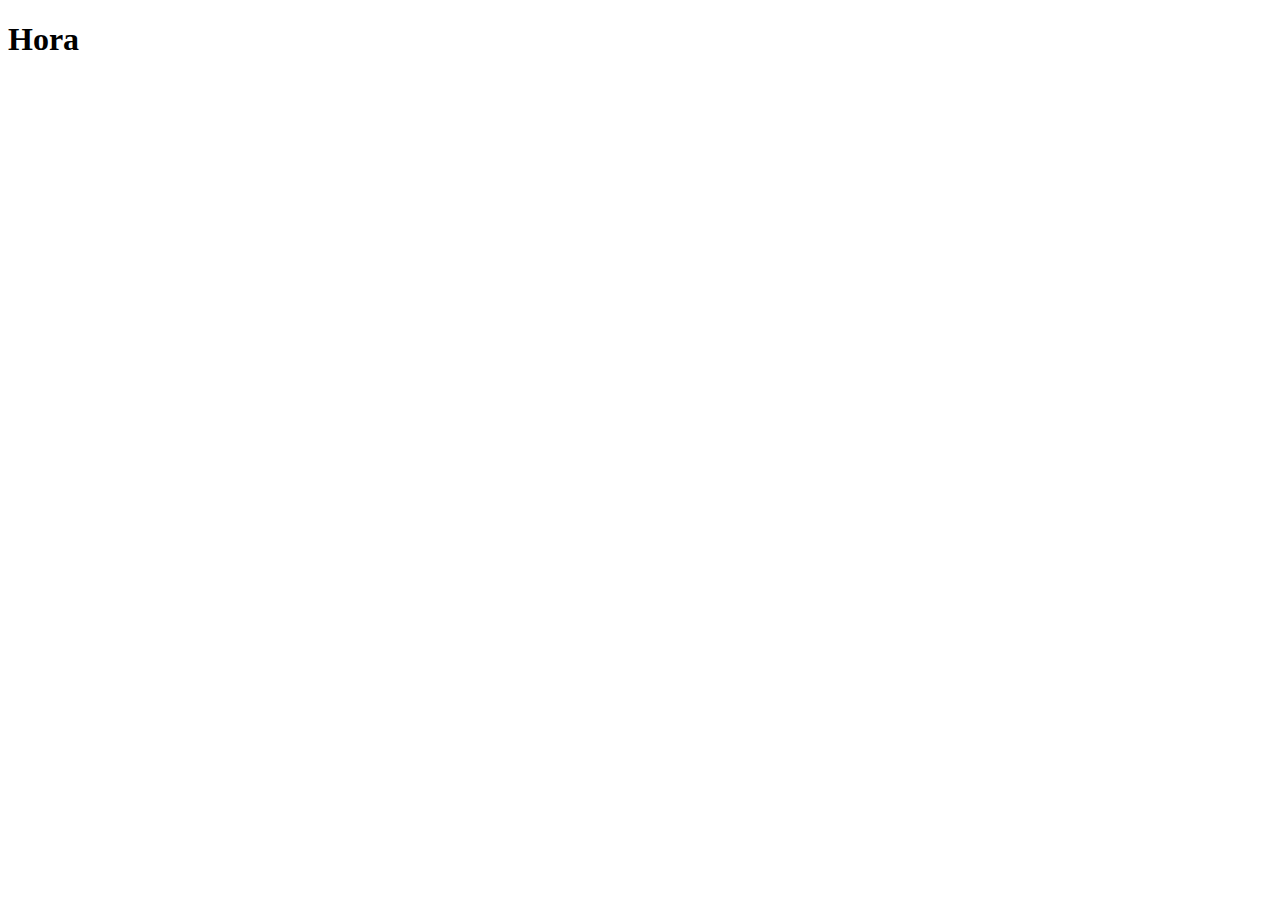
==== Modulo D/exercicio  hora atual/Index.html @ 02f186bd "Update Index.html" ====
<!DOCTYPE html>
<html lang="en">
<head>
    <meta charset="UTF-8">
    <meta http-equiv="X-UA-Compatible" content="IE=edge">
    <meta name="viewport" content="width=device-width, initial-scale=1.0">
    <title>Hora atual</title>
    <link rel="stylesheet" href="index.css">
</head>
<body>
    <header>
        <h1>Hora</h1>
    </header>
    <main>

    </main>
</body>
</html>
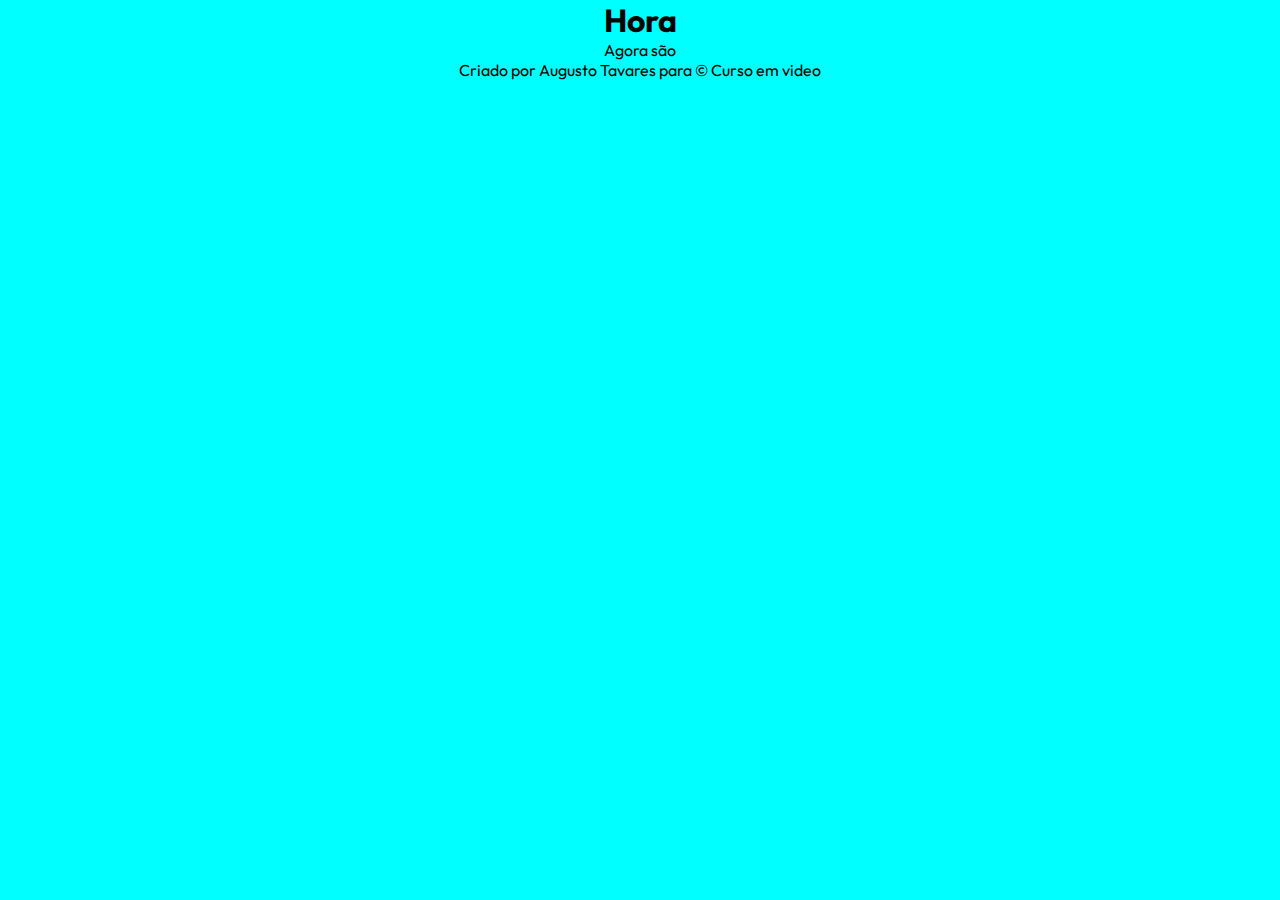
==== commit 28bb0595: "update html" ====
--- a/Modulo D/exercicio  hora atual/Index.html
+++ b/Modulo D/exercicio  hora atual/Index.html
@@ -12,7 +12,12 @@
         <h1>Hora</h1>
     </header>
     <main>
-
+        <div id="hora">
+            <p>Agora são</p>
+        </div>
     </main>
+    <footer>
+        <p>Criado por Augusto Tavares para &copy; Curso em video</p>
+    </footer>
 </body>
 </html>--- a/Modulo D/exercicio  hora atual/index.css
+++ b/Modulo D/exercicio  hora atual/index.css
@@ -0,0 +1,15 @@
+@charset "UTF-8";
+@import url('https://fonts.googleapis.com/css2?family=Outfit:wght@100;200;300;400;500;600;700;800;900&display=swap');
+
+*{
+    margin: 0;
+    padding: 0;
+    font-family: 'Outfit', arial, sans-serif;
+}
+body{
+    text-align: center;
+    background-color: aqua;
+}
+.hora{
+    
+}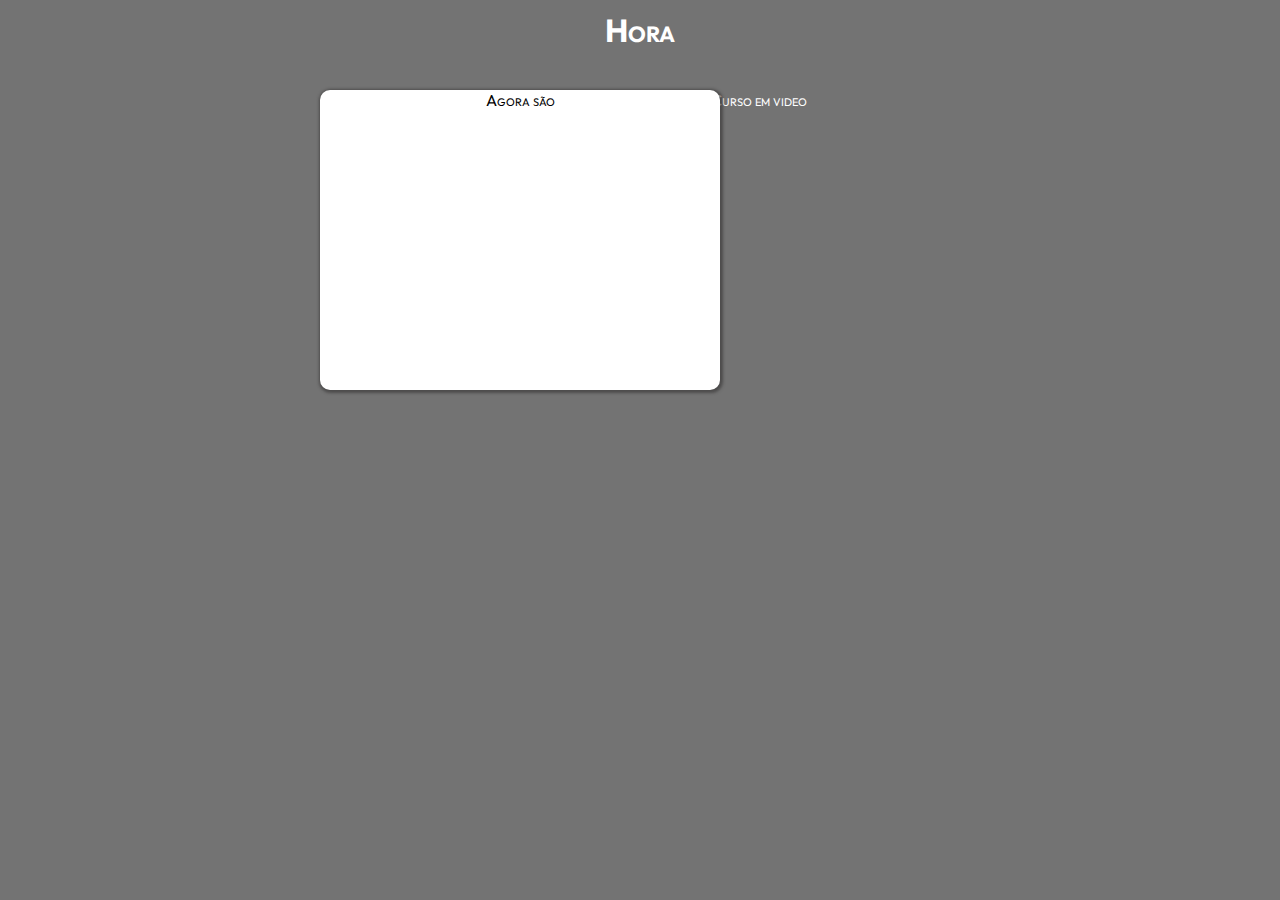
==== commit 25034122: "update css" ====
--- a/Modulo D/exercicio  hora atual/Index.html
+++ b/Modulo D/exercicio  hora atual/Index.html
@@ -12,8 +12,10 @@
         <h1>Hora</h1>
     </header>
     <main>
-        <div id="hora">
-            <p>Agora são</p>
+        <div class="conteiner">
+            <div id="conteudo">
+                <p>Agora são</p>
+            </div>
         </div>
     </main>
     <footer>
--- a/Modulo D/exercicio  hora atual/index.css
+++ b/Modulo D/exercicio  hora atual/index.css
@@ -5,11 +5,29 @@
     margin: 0;
     padding: 0;
     font-family: 'Outfit', arial, sans-serif;
+    font-variant: small-caps;
 }
 body{
     text-align: center;
-    background-color: aqua;
+    background-color: rgba(59, 59, 59, 0.712);
+    color:#fff;
 }
-.hora{
-    
+h1{
+    margin: 10px 0 40px 0;
+}
+.conteiner{
+    position: relative;
+}
+#conteudo{
+    height: 300px;
+    width: 400px;
+    background-color: #fff;
+    border-radius: 10px;
+    box-shadow: rgba(58, 57, 57, 0.671) 1px 1px 3px 2px;
+    color:#000;
+    position: absolute;
+    left: 25%;
+}
+footer{
+    margin-top: 40px;
 }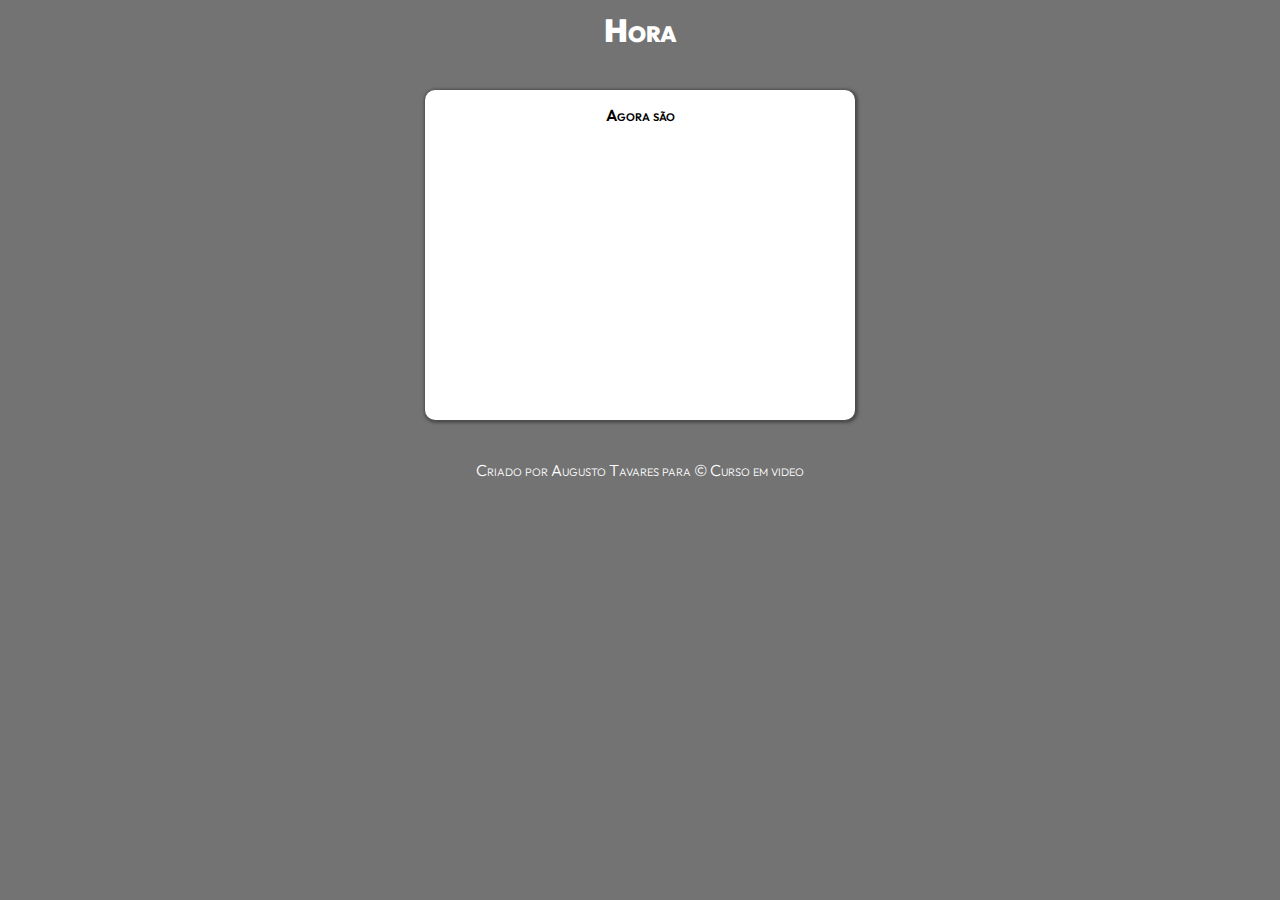
==== commit 7e575005: "update css" ====
--- a/Modulo D/exercicio  hora atual/Index.html
+++ b/Modulo D/exercicio  hora atual/Index.html
@@ -12,10 +12,9 @@
         <h1>Hora</h1>
     </header>
     <main>
-        <div class="conteiner">
-            <div id="conteudo">
-                <p>Agora são</p>
-            </div>
+        <div id="hora">
+            <p>Agora são</p>
+            <div id="foto"></div>
         </div>
     </main>
     <footer>
--- a/Modulo D/exercicio  hora atual/index.css
+++ b/Modulo D/exercicio  hora atual/index.css
@@ -14,20 +14,31 @@
 }
 h1{
     margin: 10px 0 40px 0;
+    font-weight: 900;
 }
-.conteiner{
-    position: relative;
-}
-#conteudo{
+#hora{
     height: 300px;
     width: 400px;
     background-color: #fff;
     border-radius: 10px;
     box-shadow: rgba(58, 57, 57, 0.671) 1px 1px 3px 2px;
     color:#000;
+    padding: 15px;
+    margin: auto;
+    font-weight: 600;
+    position: relative;
+}
+#foto {
+    height: 150px;
+    width: 150px;
+    v
+    border-radius: 50%;
     position: absolute;
-    left: 25%;
+    right: 25%;
+    top: 50%;
+    transform: translate(-25%, -50%);
 }
 footer{
     margin-top: 40px;
+    font-weight: 300;
 }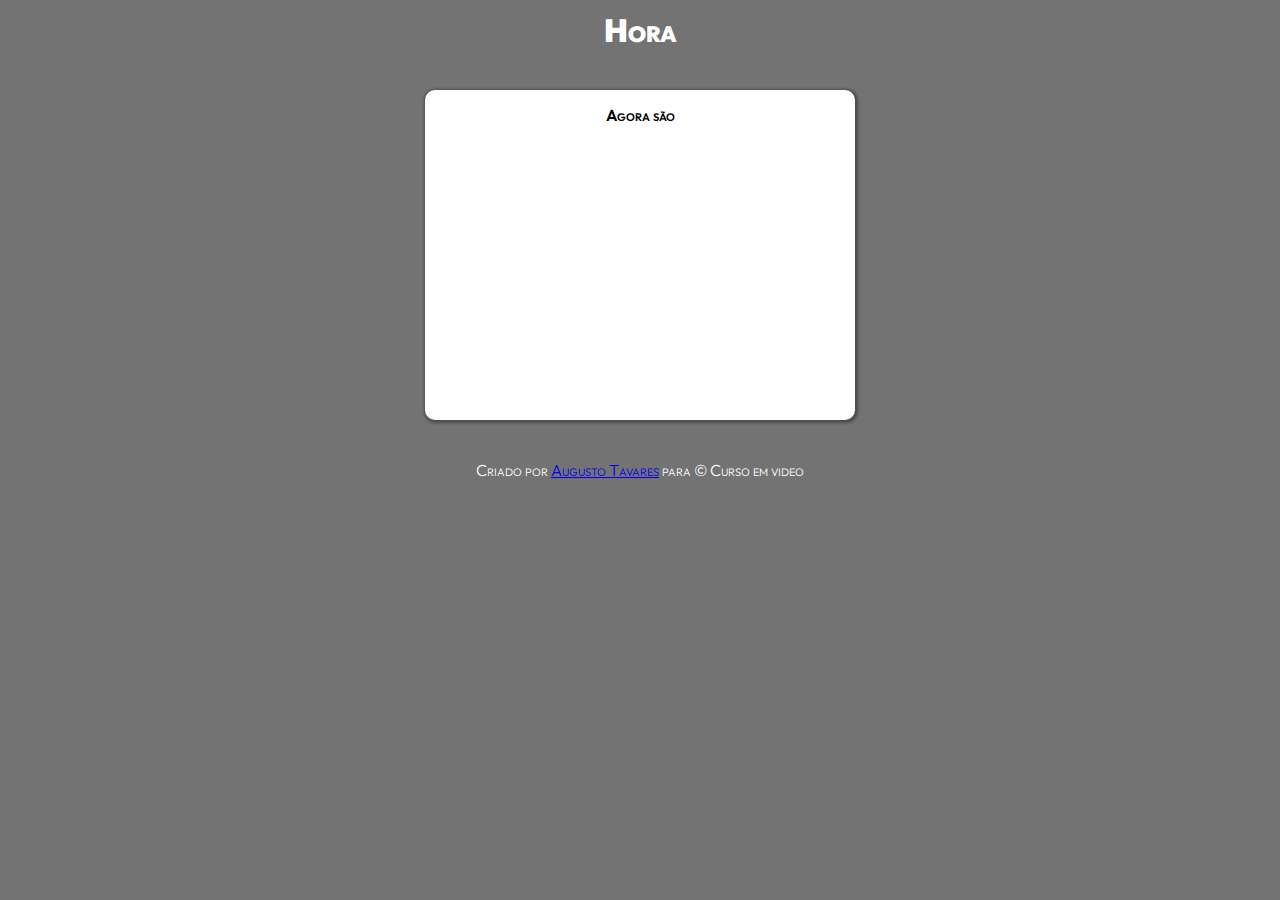
==== commit 683c0f2e: "Update Index.html" ====
--- a/Modulo D/exercicio  hora atual/Index.html
+++ b/Modulo D/exercicio  hora atual/Index.html
@@ -18,7 +18,7 @@
         </div>
     </main>
     <footer>
-        <p>Criado por Augusto Tavares para &copy; Curso em video</p>
+        <p>Criado por <a href="https://github.com/AugustoTG">Augusto Tavares</a> para &copy; Curso em video</p>
     </footer>
 </body>
 </html>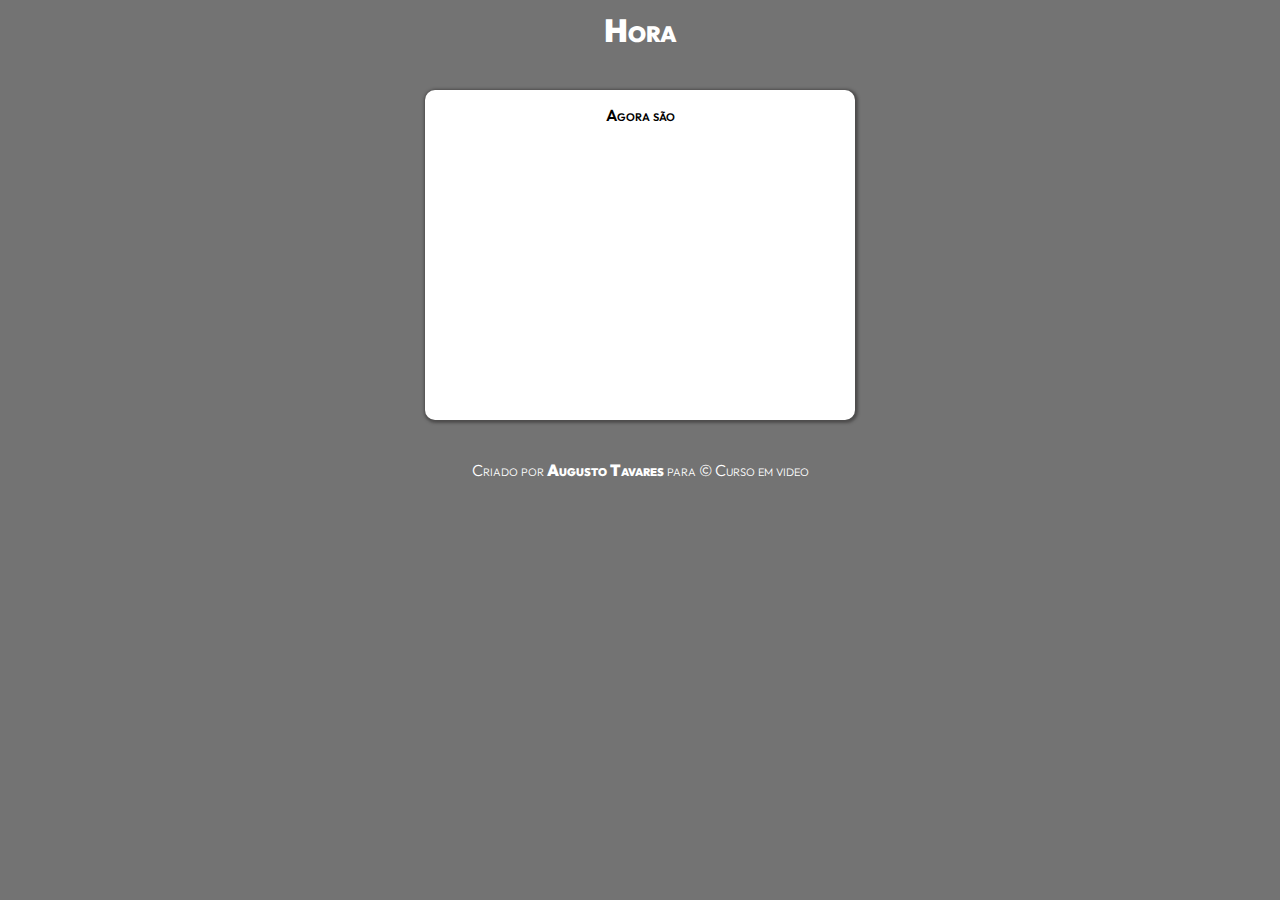
==== commit bd93210e: "update index.css" ====
--- a/Modulo D/exercicio  hora atual/Index.html
+++ b/Modulo D/exercicio  hora atual/Index.html
@@ -18,7 +18,8 @@
         </div>
     </main>
     <footer>
-        <p>Criado por <a href="https://github.com/AugustoTG">Augusto Tavares</a> para &copy; Curso em video</p>
+        <p>Criado por <a href="https://github.com/AugustoTG" target="_blank">Augusto Tavares</a> para &copy; Curso em video</p>
     </footer>
+    <script src="index.js"></script>
 </body>
 </html>--- a/Modulo D/exercicio  hora atual/index.css
+++ b/Modulo D/exercicio  hora atual/index.css
@@ -31,7 +31,6 @@
 #foto {
     height: 150px;
     width: 150px;
-    v
     border-radius: 50%;
     position: absolute;
     right: 25%;
@@ -41,4 +40,13 @@
 footer{
     margin-top: 40px;
     font-weight: 300;
+}
+a{
+    text-decoration: none;
+    color: #fff;
+    font-weight: 900;
+}
+a:hover{
+    color:darkred;
+    text-decoration: underline;
 }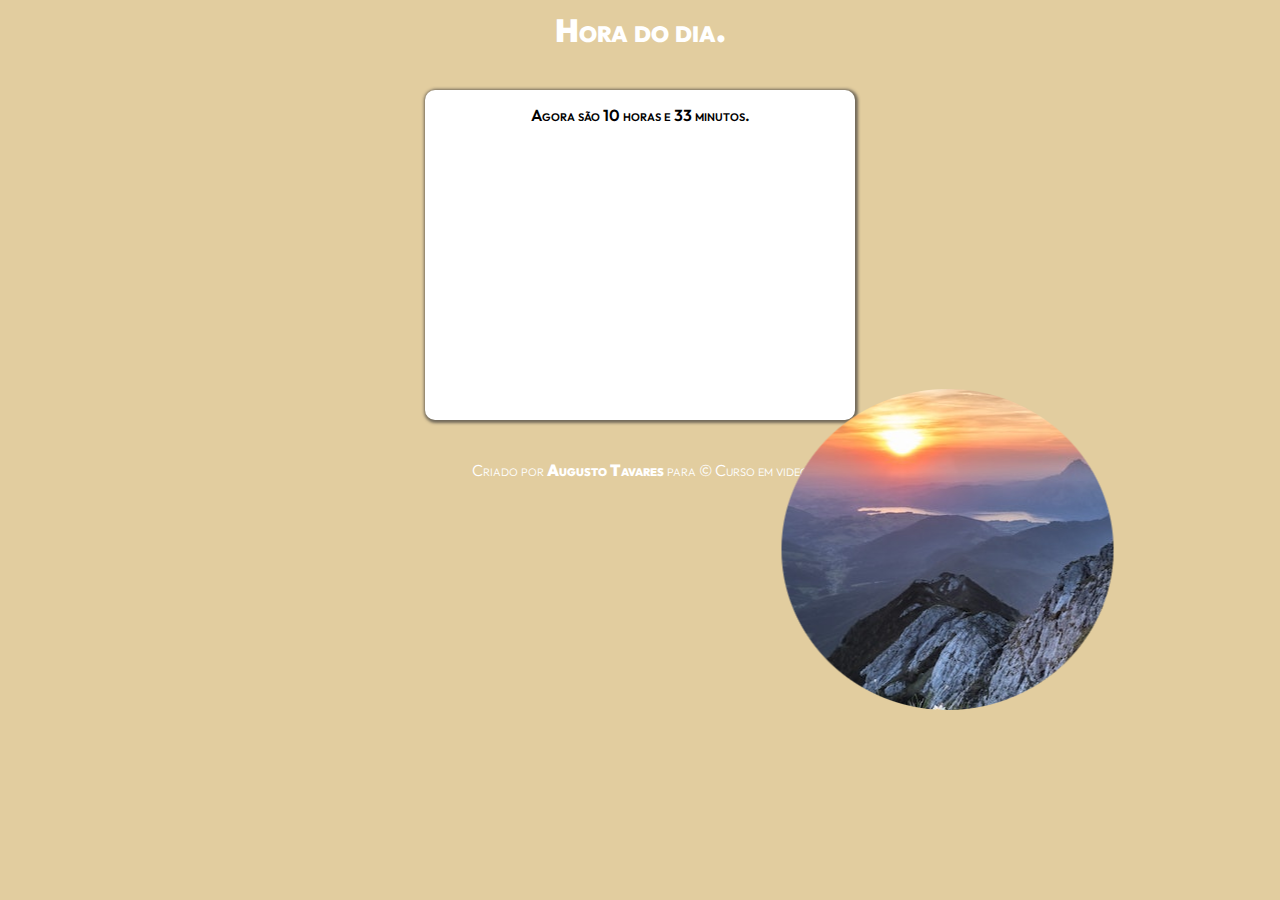
==== commit 11fa7fb9: "update index.js" ====
--- a/Modulo D/exercicio  hora atual/Index.html
+++ b/Modulo D/exercicio  hora atual/Index.html
@@ -7,14 +7,16 @@
     <title>Hora atual</title>
     <link rel="stylesheet" href="index.css">
 </head>
-<body>
+<body onload="carregar()">
     <header>
-        <h1>Hora</h1>
+        <h1>Hora do dia.</h1>
     </header>
     <main>
         <div id="hora">
-            <p>Agora são</p>
-            <div id="foto"></div>
+            <h2>Agora são</h2>
+        </div>
+        <div id="foto">
+            <img id="img" src="imagem/manha.png" alt="foto da manha">
         </div>
     </main>
     <footer>
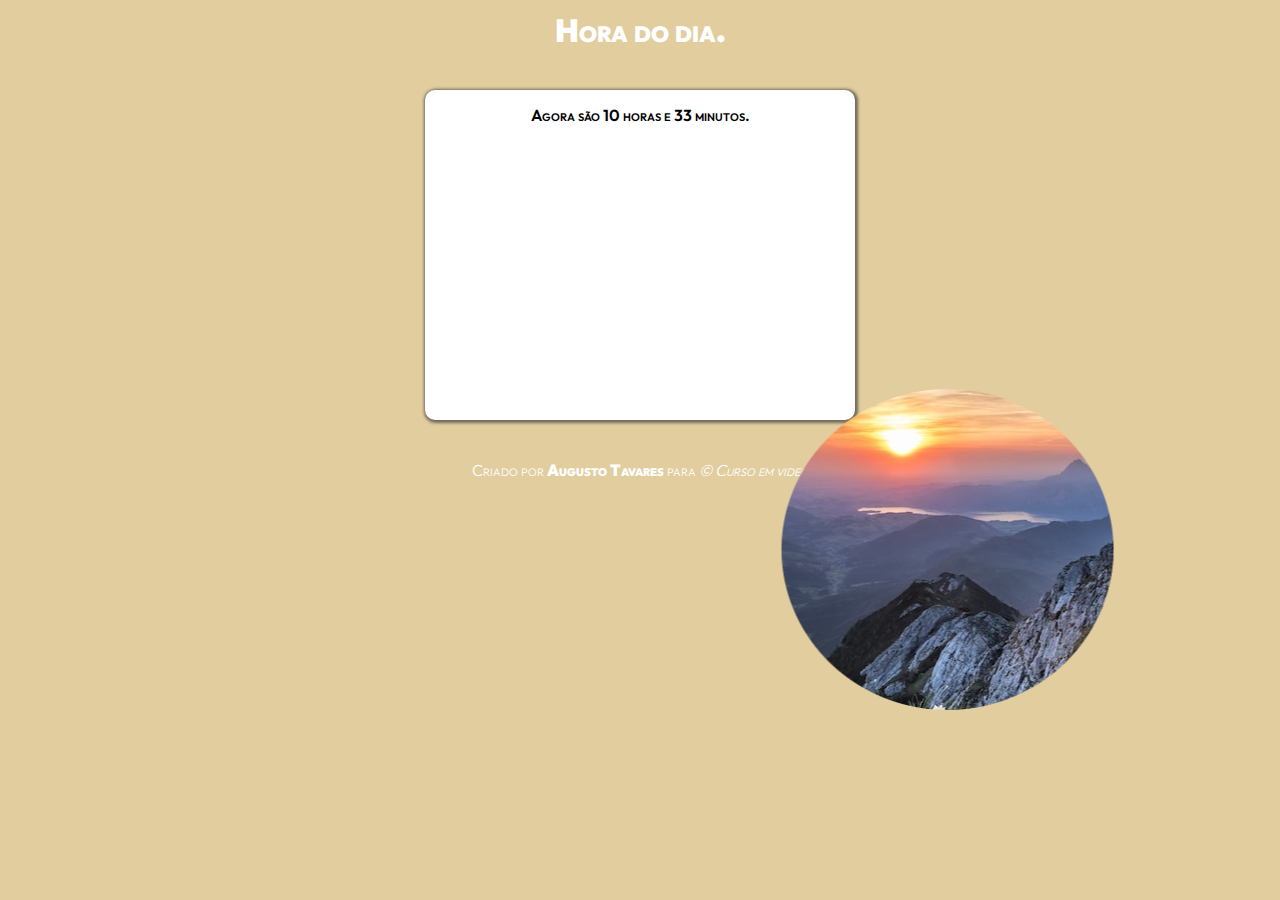
==== commit 4512e264: "update index.html and index.css" ====
--- a/Modulo D/exercicio  hora atual/Index.html
+++ b/Modulo D/exercicio  hora atual/Index.html
@@ -20,7 +20,7 @@
         </div>
     </main>
     <footer>
-        <p>Criado por <a href="https://github.com/AugustoTG" target="_blank">Augusto Tavares</a> para &copy; Curso em video</p>
+        <p>Criado por <a href="https://github.com/AugustoTG" target="_blank">Augusto Tavares</a> para <em>&copy; Curso em video</em></p>
     </footer>
     <script src="index.js"></script>
 </body>
